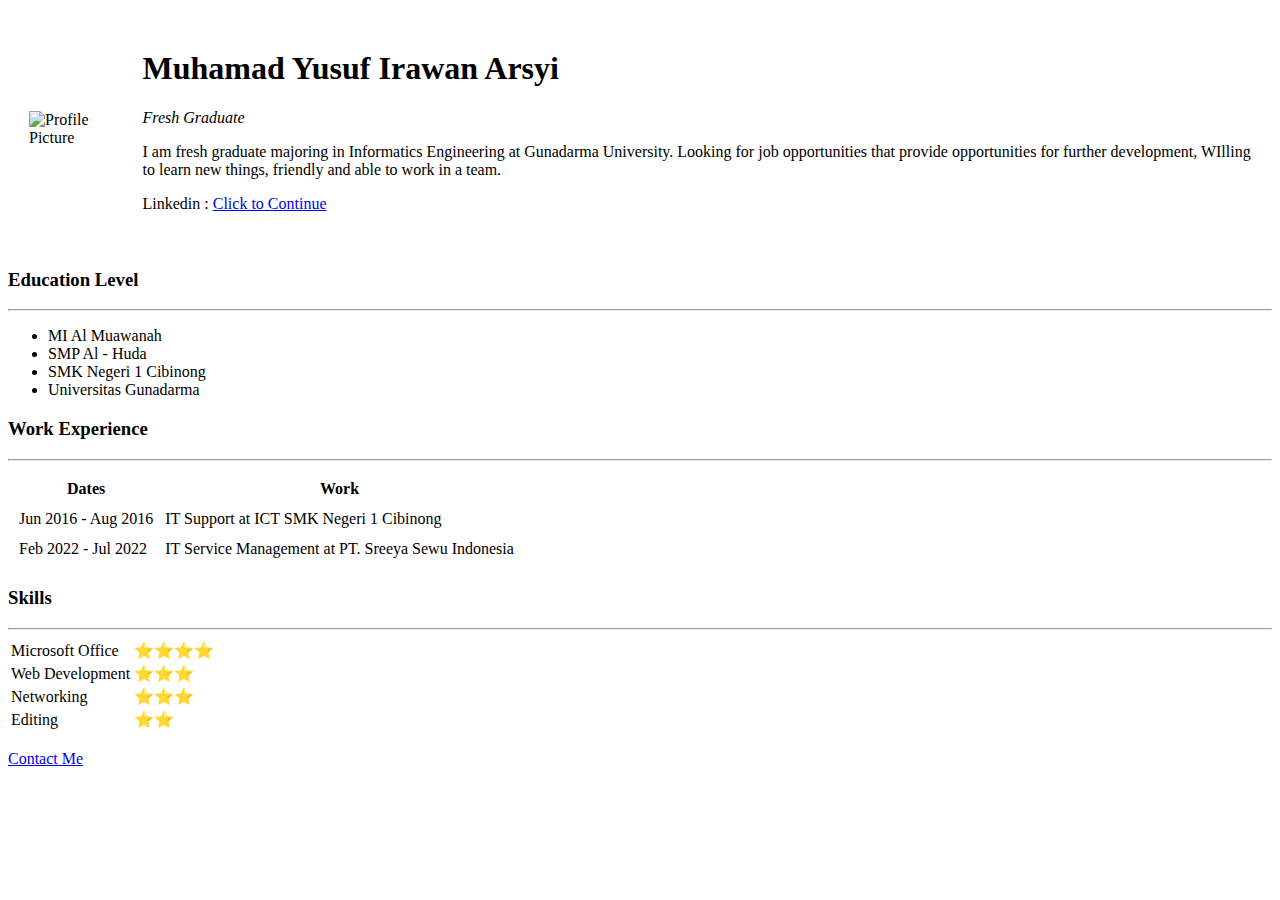
==== index.html @ bddf04a3 "Add initial CV Website" ====
<!DOCTYPE html>
    <html lang="en">
    <head>
        <meta charset="UTF-8">
        <meta http-equiv="X-UA-Compatible" content="IE=edge">
        <title>Yusuf's Personal Site</title>
    </head>
    <body>
        <table cellspacing = "20">
            <tr>
                <td>
                    <img src="C:\xampp\htdocs\WebDev\img\Profile.png" alt="Profile Picture" width="100" height="100">
                </td>
                <td>
                    <h1>Muhamad Yusuf Irawan Arsyi</h1>
                    <p><em>Fresh Graduate</p></em>  
                    <p>I am fresh graduate majoring in Informatics Engineering at Gunadarma University. Looking for job opportunities that provide opportunities for further development, WIlling to learn new things, friendly and able to work in a team.</p>
                    <p>Linkedin : <a href="https://www.linkedin.com/in/mirawanarsyi/" target="_blank" rel="nofollow">Click to Continue</a></p>
                </td>
            </tr>
        </table>

        <h3>Education Level</h3>
        <hr>
        <Ul>
            <li>MI Al Muawanah</li>
            <li>SMP Al - Huda</li>
            <li>SMK Negeri 1 Cibinong</li>
            <li>Universitas Gunadarma</li>
        </Ul>

        <h3>Work Experience</h3>
        <hr>
        <table cellspacing="10">
            <thead>
                <tr>
                    <th>Dates</th>
                    <th>Work</th>
                </tr>
            </thead>

            <tbody>
                <tr>
                    <td>
                        Jun 2016 - Aug 2016 
                    </td>
                    <td>
                        IT Support at ICT SMK Negeri 1 Cibinong
                    </td>
                </tr>
                
                <tr>
                    <td>
                        Feb 2022 - Jul 2022
                    </td>
                    <td>
                        IT Service Management at PT. Sreeya Sewu Indonesia
                    </td>
                </tr>
            </tbody>
            
        </table>

        <h3>Skills</h3>
        <hr>

        <Table celspacing="10">
            <tbody>
                <tr>
                    <td>
                        Microsoft Office
                    </td>
                    <td>
                        ⭐⭐⭐⭐
                    </td>
                </tr>
                <tr>
                    <td>Web Development</td>
                    <td>
                        ⭐⭐⭐
                    </td>
                </tr>
                <tr>
                    <td>
                        Networking
                    </td>
                    <td>
                        ⭐⭐⭐
                    </td>
                </tr>
                <tr>
                    <td>
                        Editing
                    </td>
                    <td>⭐⭐</td>
                </tr>
            </tbody>
            
        </Table>
        <br>
        <a href="Contact.html">Contact Me</a>
    </body>
    </html>
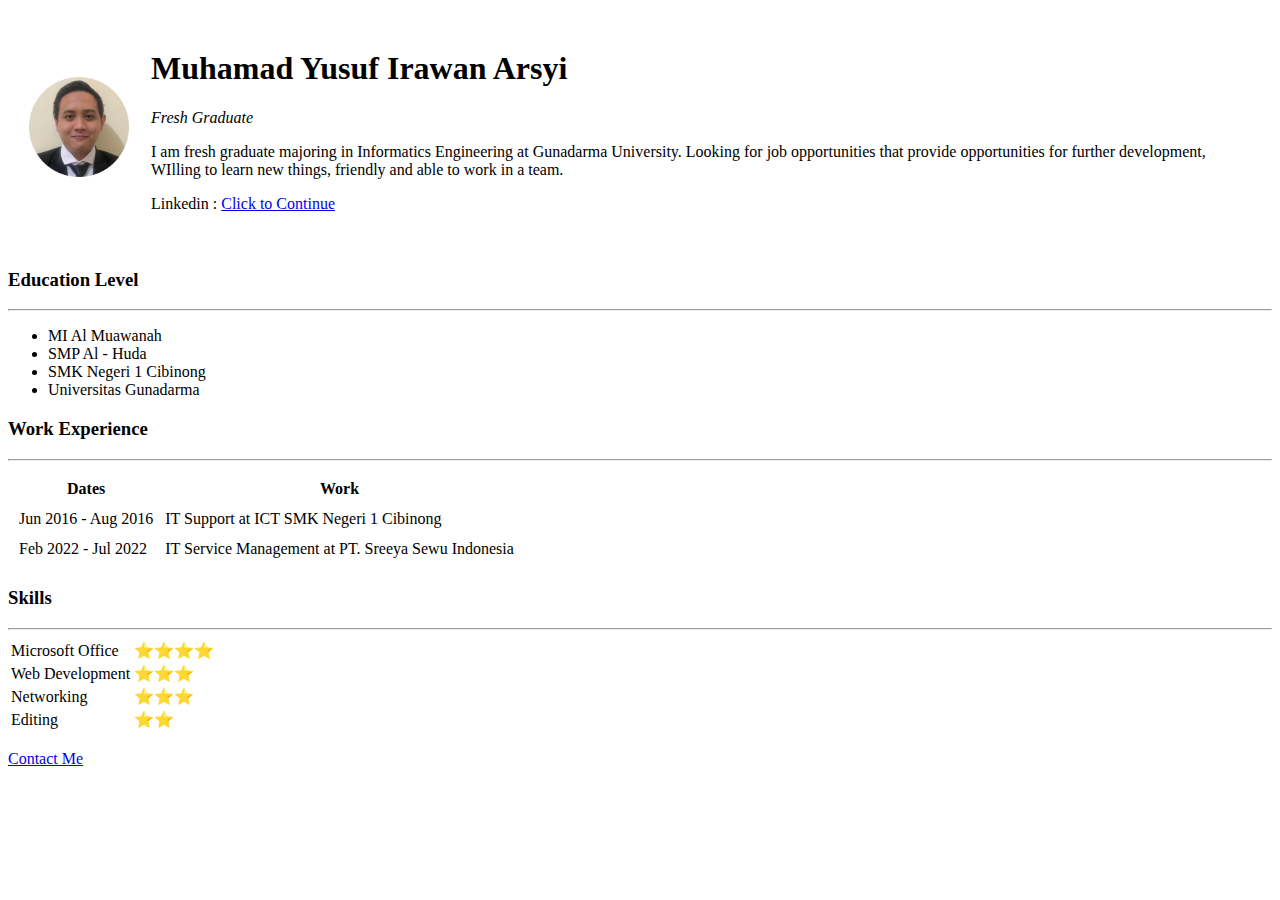
==== commit 20975d33: "Update index.html" ====
--- a/index.html
+++ b/index.html
@@ -9,7 +9,7 @@
         <table cellspacing = "20">
             <tr>
                 <td>
-                    <img src="C:\xampp\htdocs\WebDev\img\Profile.png" alt="Profile Picture" width="100" height="100">
+                    <img src="..\img\Profile.png" alt="Profile Picture" width="100" height="100">
                 </td>
                 <td>
                     <h1>Muhamad Yusuf Irawan Arsyi</h1>
@@ -100,4 +100,4 @@
         <br>
         <a href="Contact.html">Contact Me</a>
     </body>
-    </html>+    </html>
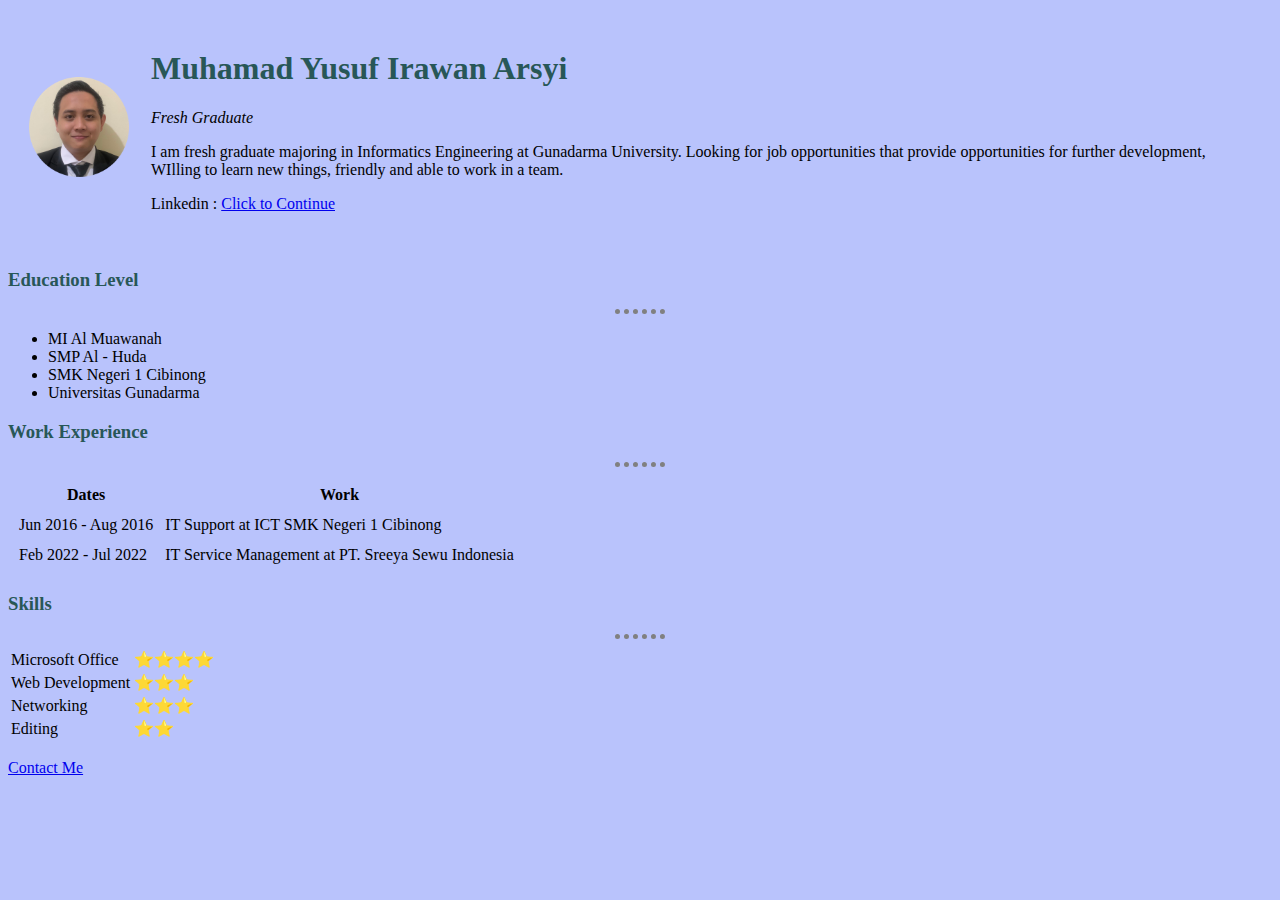
==== commit 8837ced0: "Add files via upload" ====
--- a/index.html
+++ b/index.html
@@ -1,103 +1,106 @@
-    <!DOCTYPE html>
-    <html lang="en">
-    <head>
-        <meta charset="UTF-8">
-        <meta http-equiv="X-UA-Compatible" content="IE=edge">
-        <title>Yusuf's Personal Site</title>
-    </head>
-    <body>
-        <table cellspacing = "20">
+<!DOCTYPE html>
+<html lang="en">
+<head>
+    <meta charset="UTF-8">
+    <meta http-equiv="X-UA-Compatible" content="IE=edge">
+    <title>Yusuf's Personal Site</title>
+    <link rel="stylesheet" href="css/style.css">
+
+</head>
+
+<body>
+    <table cellspacing = "20">
+        <tr>
+            <td>
+                <img src="img/Profile.png" alt="Profile Picture" width="100" height="100">
+            </td>
+            <td>
+                <h1>Muhamad Yusuf Irawan Arsyi</h1>
+                <p><em>Fresh Graduate</p></em>  
+                <p>I am fresh graduate majoring in Informatics Engineering at Gunadarma University. Looking for job opportunities that provide opportunities for further development, WIlling to learn new things, friendly and able to work in a team.</p>
+                <p>Linkedin : <a href="https://www.linkedin.com/in/mirawanarsyi/" target="_blank" rel="nofollow">Click to Continue</a></p>
+            </td>
+        </tr>
+    </table>
+
+    <h3>Education Level</h3>
+    <hr>
+    <Ul>
+        <li>MI Al Muawanah</li>
+        <li>SMP Al - Huda</li>
+        <li>SMK Negeri 1 Cibinong</li>
+        <li>Universitas Gunadarma</li>
+    </Ul>
+
+    <h3>Work Experience</h3>
+    <hr>
+    <table cellspacing="10">
+        <thead>
+            <tr>
+                <th>Dates</th>
+                <th>Work</th>
+            </tr>
+        </thead>
+
+        <tbody>
             <tr>
                 <td>
-                    <img src="..\img\Profile.png" alt="Profile Picture" width="100" height="100">
+                    Jun 2016 - Aug 2016 
                 </td>
                 <td>
-                    <h1>Muhamad Yusuf Irawan Arsyi</h1>
-                    <p><em>Fresh Graduate</p></em>  
-                    <p>I am fresh graduate majoring in Informatics Engineering at Gunadarma University. Looking for job opportunities that provide opportunities for further development, WIlling to learn new things, friendly and able to work in a team.</p>
-                    <p>Linkedin : <a href="https://www.linkedin.com/in/mirawanarsyi/" target="_blank" rel="nofollow">Click to Continue</a></p>
+                    IT Support at ICT SMK Negeri 1 Cibinong
                 </td>
             </tr>
-        </table>
+            
+            <tr>
+                <td>
+                    Feb 2022 - Jul 2022
+                </td>
+                <td>
+                    IT Service Management at PT. Sreeya Sewu Indonesia
+                </td>
+            </tr>
+        </tbody>
+        
+    </table>
 
-        <h3>Education Level</h3>
-        <hr>
-        <Ul>
-            <li>MI Al Muawanah</li>
-            <li>SMP Al - Huda</li>
-            <li>SMK Negeri 1 Cibinong</li>
-            <li>Universitas Gunadarma</li>
-        </Ul>
+    <h3>Skills</h3>
+    <hr>
 
-        <h3>Work Experience</h3>
-        <hr>
-        <table cellspacing="10">
-            <thead>
-                <tr>
-                    <th>Dates</th>
-                    <th>Work</th>
-                </tr>
-            </thead>
-
-            <tbody>
-                <tr>
-                    <td>
-                        Jun 2016 - Aug 2016 
-                    </td>
-                    <td>
-                        IT Support at ICT SMK Negeri 1 Cibinong
-                    </td>
-                </tr>
-                
-                <tr>
-                    <td>
-                        Feb 2022 - Jul 2022
-                    </td>
-                    <td>
-                        IT Service Management at PT. Sreeya Sewu Indonesia
-                    </td>
-                </tr>
-            </tbody>
-            
-        </table>
-
-        <h3>Skills</h3>
-        <hr>
-
-        <Table celspacing="10">
-            <tbody>
-                <tr>
-                    <td>
-                        Microsoft Office
-                    </td>
-                    <td>
-                        ⭐⭐⭐⭐
-                    </td>
-                </tr>
-                <tr>
-                    <td>Web Development</td>
-                    <td>
-                        ⭐⭐⭐
-                    </td>
-                </tr>
-                <tr>
-                    <td>
-                        Networking
-                    </td>
-                    <td>
-                        ⭐⭐⭐
-                    </td>
-                </tr>
-                <tr>
-                    <td>
-                        Editing
-                    </td>
-                    <td>⭐⭐</td>
-                </tr>
-            </tbody>
-            
-        </Table>
-        <br>
-        <a href="Contact.html">Contact Me</a>
-    </body>
-    </html>
+    <Table celspacing="10">
+        <tbody>
+            <tr>
+                <td>
+                    Microsoft Office
+                </td>
+                <td>
+                    ⭐⭐⭐⭐
+                </td>
+            </tr>
+            <tr>
+                <td>Web Development</td>
+                <td>
+                    ⭐⭐⭐
+                </td>
+            </tr>
+            <tr>
+                <td>
+                    Networking
+                </td>
+                <td>
+                    ⭐⭐⭐
+                </td>
+            </tr>
+            <tr>
+                <td>
+                    Editing
+                </td>
+                <td>⭐⭐</td>
+            </tr>
+        </tbody>
+        
+    </Table>
+    <br>
+    <a href="Contact.html" target="_blank" rel="dofollow" title="Yusuf's Personal Site">Contact Me</a>
+</body>
+</html>--- a/css/style.css
+++ b/css/style.css
@@ -0,0 +1,15 @@
+body{
+    background-color: #b9c3fc;
+}
+
+hr{
+    border-style: none;
+    border-top-style: dotted;
+    border-color: grey;
+    border-width: 5px;
+    width: 50px;
+}
+
+h1, h3{
+    color: #285757;
+}
